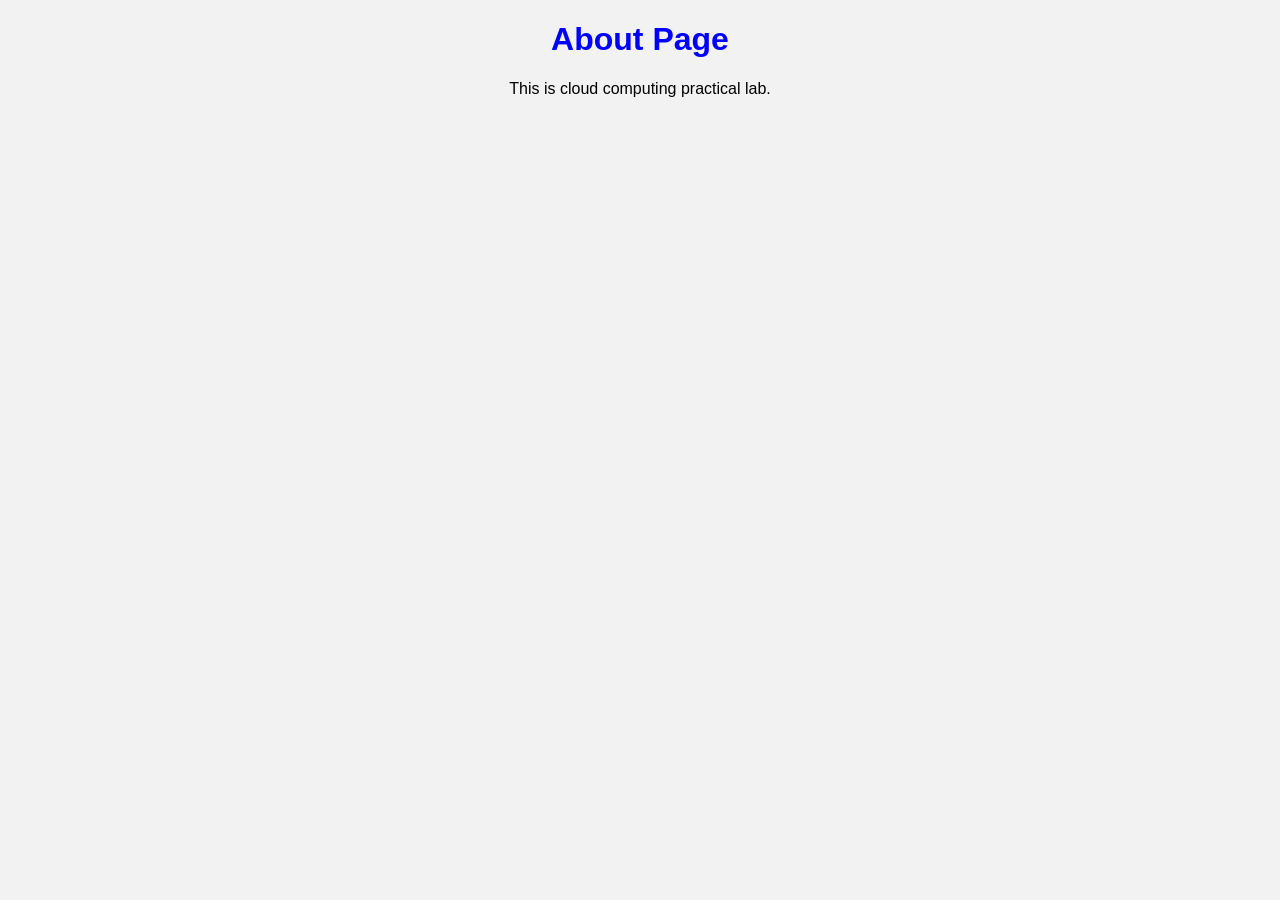
==== about.html @ eca1f9e2 "Add files via upload" ====
<!DOCTYPE html>
<html>
<head>
  <title>About</title>
  <link rel="stylesheet" href="style.css">
</head>
<body>
  <h1>About Page</h1>
  <p>This is cloud computing practical lab.</p>
</body>
</html>
---- style.css ----
body {
  font-family: Arial;
  text-align: center;
  background-color: #f2f2f2;
}

h1 {
  color: blue;
}

nav a {
  margin: 10px;
  text-decoration: none;
  font-weight: bold;
}
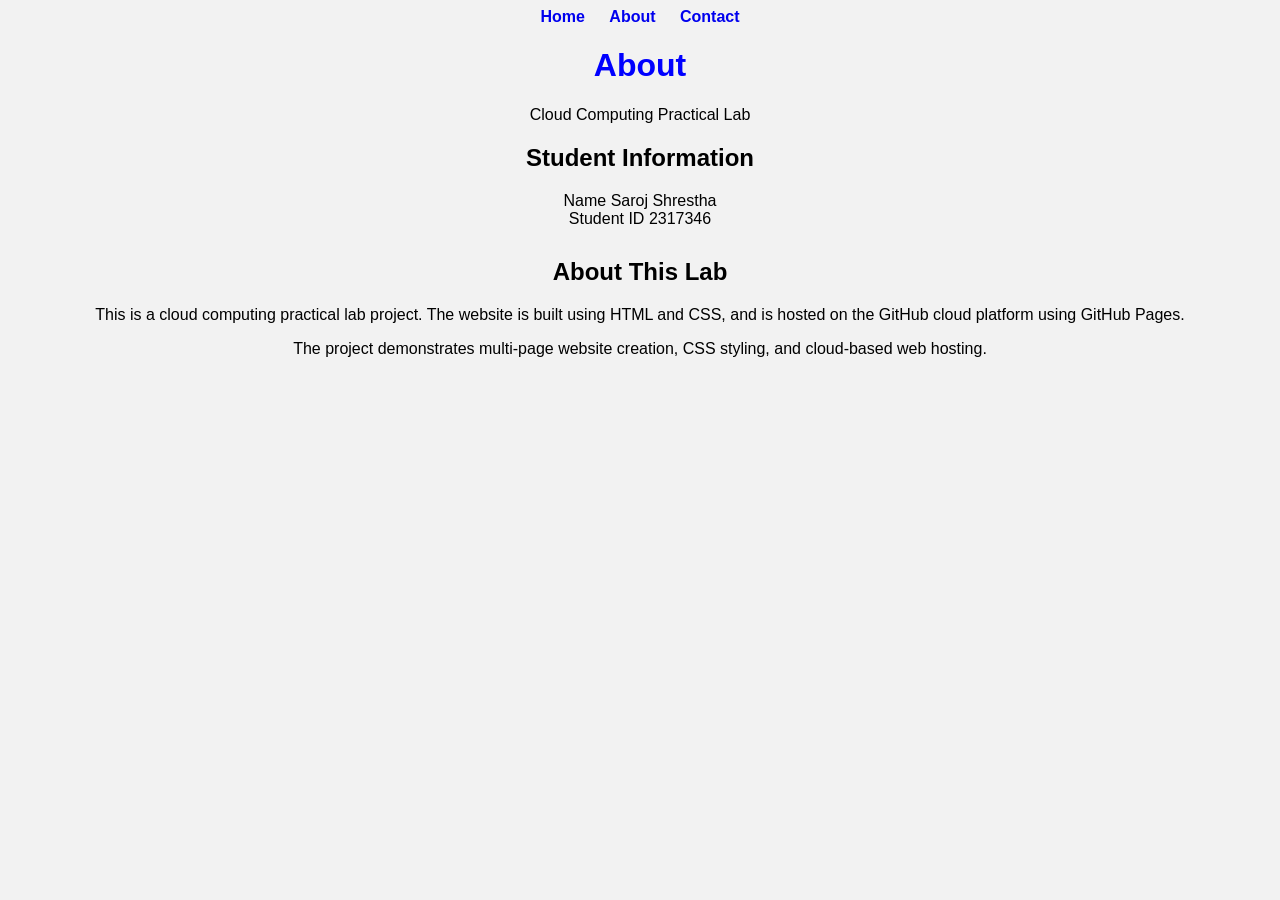
==== commit 28ab8b51: "Enhance About page with navigation and details Added navigation and student information sections to " ====
--- a/about.html
+++ b/about.html
@@ -1,11 +1,39 @@
 <!DOCTYPE html>
-<html>
+<html lang="en">
 <head>
-  <title>About</title>
+  <title>About | My Cloud Website</title>
   <link rel="stylesheet" href="style.css">
 </head>
 <body>
-  <h1>About Page</h1>
-  <p>This is cloud computing practical lab.</p>
+
+  <nav>
+    <a href="index.html">Home</a>
+    <a href="about.html" class="active">About</a>
+    <a href="contact.html">Contact</a>
+  </nav>
+
+  <div class="hero">
+    <h1>About</h1>
+    <p>Cloud Computing Practical Lab</p>
+  </div>
+
+  <div class="card">
+    <h2>Student Information</h2>
+
+    <div class="info-row">
+      <span class="label">Name</span>
+      <span class="value">Saroj Shrestha</span>
+    </div>
+
+    <div class="info-row">
+      <span class="label">Student ID</span>
+      <span class="value">2317346</span>
+    </div>
+
+    <h2 style="margin-top: 30px;">About This Lab</h2>
+    <p>This is a cloud computing practical lab project. The website is built using HTML and CSS, and is hosted on the GitHub cloud platform using GitHub Pages.</p>
+    <p>The project demonstrates multi-page website creation, CSS styling, and cloud-based web hosting.</p>
+  </div>
+
 </body>
-</html>+</html>
